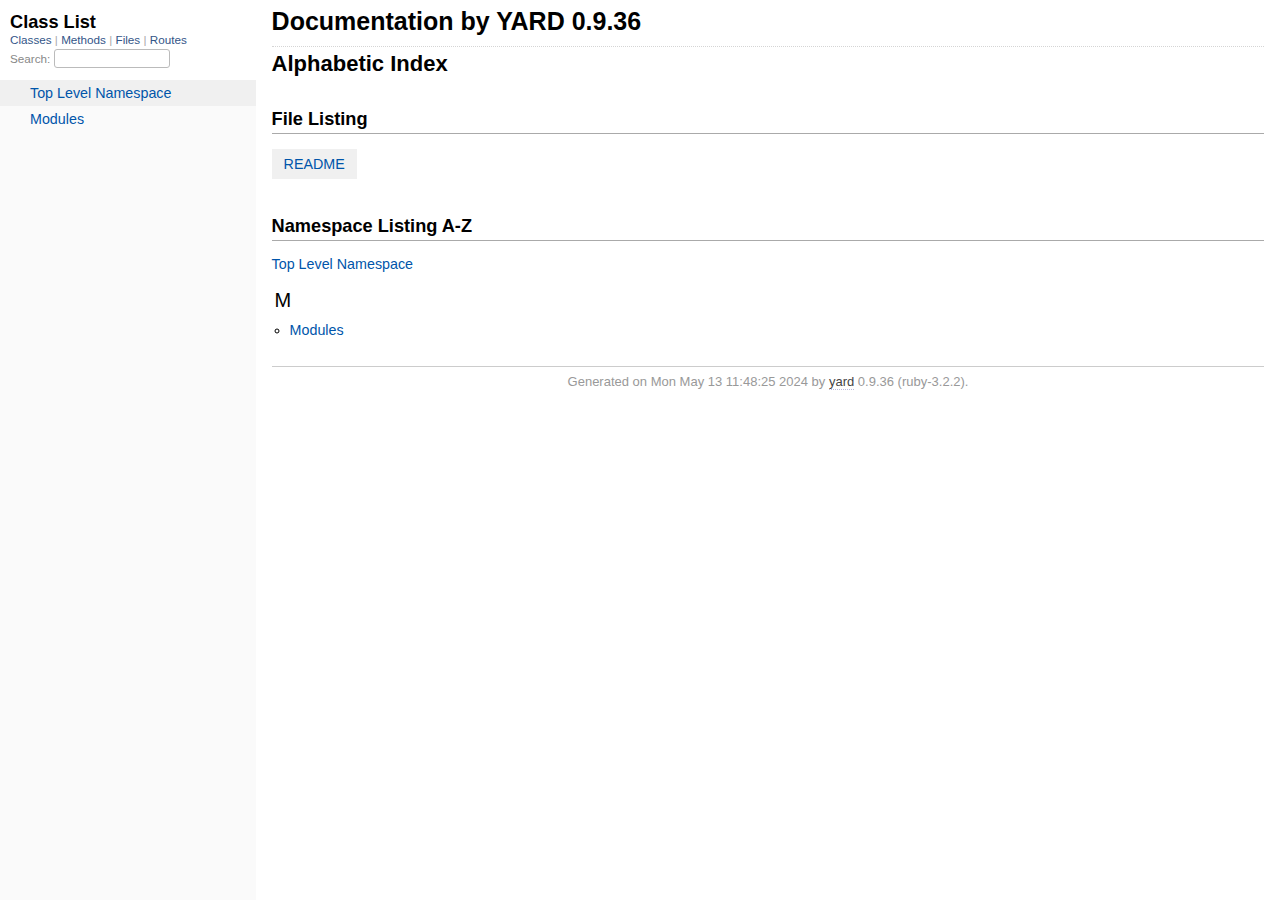
==== doc/_index.html @ 4ea91c7f "yardoc start" ====
<!DOCTYPE html>
<html>
  <head>
    <meta charset="utf-8">
<meta name="viewport" content="width=device-width, initial-scale=1.0">
<title>
  Documentation by YARD 0.9.36
  
</title>

  <link rel="stylesheet" href="css/style.css" type="text/css" />

  <link rel="stylesheet" href="css/common.css" type="text/css" />

<script type="text/javascript">
  pathId = null;
  relpath = '';
</script>


  <script type="text/javascript" charset="utf-8" src="js/jquery.js"></script>

  <script type="text/javascript" charset="utf-8" src="js/app.js"></script>

  <script type="text/javascript" charset="utf-8" src="js/custom.js"></script>


  </head>
  <body>
    <div class="nav_wrap">
      <iframe id="nav" src="class_list.html?1"></iframe>
      <div id="resizer"></div>
    </div>

    <div id="main" tabindex="-1">
      <div id="header">
        <div id="menu">
  
</div>

        <div id="search">
  
    <a class="full_list_link" id="class_list_link"
        href="class_list.html">

        <svg width="24" height="24">
          <rect x="0" y="4" width="24" height="4" rx="1" ry="1"></rect>
          <rect x="0" y="12" width="24" height="4" rx="1" ry="1"></rect>
          <rect x="0" y="20" width="24" height="4" rx="1" ry="1"></rect>
        </svg>
    </a>
  
</div>
        <div class="clear"></div>
      </div>

      <div id="content"><h1 class="noborder title">Documentation by YARD 0.9.36</h1>
<div id="listing">
  <h1 class="alphaindex">Alphabetic Index</h1>
  
  <h2>File Listing</h2>
  <ul id="files" class="index_inline_list">
  
  
    <li class="r1"><a href="index.html" title="README">README</a></li>
    
  
  </ul>

<div class="clear"></div>
<h2>Namespace Listing A-Z</h2>


  <ul class="toplevel"><li><span class='object_link'><a href="top-level-namespace.html" title="Top Level Namespace (root)">Top Level Namespace</a></span></li></ul>



<table>
  <tr>
    <td valign='top' width="33%">
      
        
        <ul id="alpha_M" class="alpha">
          <li class="letter">M</li>
          <ul>
            
              <li>
                <span class='object_link'><a href="Modules.html" title="Modules (module)">Modules</a></span>
                
              </li>
            
          </ul>
        </ul>
      
    </td>
  </tr>
</table>

</div>

</div>

      <div id="footer">
  Generated on Mon May 13 11:48:25 2024 by
  <a href="https://yardoc.org" title="Yay! A Ruby Documentation Tool" target="_parent">yard</a>
  0.9.36 (ruby-3.2.2).
</div>

    </div>
  </body>
</html>
---- doc/css/style.css ----
html {
  width: 100%;
  height: 100%;
}
body {
  font-family: "Lucida Sans", "Lucida Grande", Verdana, Arial, sans-serif;
  font-size: 13px;
  width: 100%;
  margin: 0;
  padding: 0;
  display: flex;
  display: -webkit-flex;
  display: -ms-flexbox;
}

#nav {
  position: relative;
  width: 100%;
  height: 100%;
  border: 0;
  border-right: 1px dotted #eee;
  overflow: auto;
}
.nav_wrap {
  margin: 0;
  padding: 0;
  width: 20%;
  height: 100%;
  position: relative;
  display: flex;
  display: -webkit-flex;
  display: -ms-flexbox;
  flex-shrink: 0;
  -webkit-flex-shrink: 0;
  -ms-flex: 1 0;
}
#resizer {
  position: absolute;
  right: -5px;
  top: 0;
  width: 10px;
  height: 100%;
  cursor: col-resize;
  z-index: 9999;
}
#main {
  flex: 5 1;
  -webkit-flex: 5 1;
  -ms-flex: 5 1;
  outline: none;
  position: relative;
  background: #fff;
  padding: 1.2em;
  padding-top: 0.2em;
  box-sizing: border-box;
}

@media (max-width: 920px) {
  .nav_wrap { width: 100%; top: 0; right: 0; overflow: visible; position: absolute; }
  #resizer { display: none; }
  #nav {
    z-index: 9999;
    background: #fff;
    display: none;
    position: absolute;
    top: 40px;
    right: 12px;
    width: 500px;
    max-width: 80%;
    height: 80%;
    overflow-y: scroll;
    border: 1px solid #999;
    border-collapse: collapse;
    box-shadow: -7px 5px 25px #aaa;
    border-radius: 2px;
  }
}

@media (min-width: 920px) {
  body { height: 100%; overflow: hidden; }
  #main { height: 100%; overflow: auto; }
  #search { display: none; }
}

#main img { max-width: 100%; }
h1 { font-size: 25px; margin: 1em 0 0.5em; padding-top: 4px; border-top: 1px dotted #d5d5d5; }
h1.noborder { border-top: 0px; margin-top: 0; padding-top: 4px; }
h1.title { margin-bottom: 10px; }
h1.alphaindex { margin-top: 0; font-size: 22px; }
h2 {
  padding: 0;
  padding-bottom: 3px;
  border-bottom: 1px #aaa solid;
  font-size: 1.4em;
  margin: 1.8em 0 0.5em;
  position: relative;
}
h2 small { font-weight: normal; font-size: 0.7em; display: inline; position: absolute; right: 0; }
h2 small a {
  display: block;
  height: 20px;
  border: 1px solid #aaa;
  border-bottom: 0;
  border-top-left-radius: 5px;
  background: #f8f8f8;
  position: relative;
  padding: 2px 7px;
}
.clear { clear: both; }
.inline { display: inline; }
.inline p:first-child { display: inline; }
.docstring, .tags, #filecontents { font-size: 15px; line-height: 1.5145em; }
.docstring p > code, .docstring p > tt, .tags p > code, .tags p > tt {
  color: #c7254e; background: #f9f2f4; padding: 2px 4px; font-size: 1em;
  border-radius: 4px;
}
.docstring h1, .docstring h2, .docstring h3, .docstring h4 { padding: 0; border: 0; border-bottom: 1px dotted #bbb; }
.docstring h1 { font-size: 1.2em; }
.docstring h2 { font-size: 1.1em; }
.docstring h3, .docstring h4 { font-size: 1em; border-bottom: 0; padding-top: 10px; }
.summary_desc .object_link a, .docstring .object_link a {
  font-family: monospace; font-size: 1.05em;
  color: #05a; background: #EDF4FA; padding: 2px 4px; font-size: 1em;
  border-radius: 4px;
}
.rdoc-term { padding-right: 25px; font-weight: bold; }
.rdoc-list p { margin: 0; padding: 0; margin-bottom: 4px; }
.summary_desc pre.code .object_link a, .docstring pre.code .object_link a {
  padding: 0px; background: inherit; color: inherit; border-radius: inherit;
}

/* style for <table> */
#filecontents table, .docstring table { border-collapse: collapse; }
#filecontents table th, #filecontents table td,
.docstring table th, .docstring table td { border: 1px solid #ccc; padding: 8px; padding-right: 17px; }
#filecontents table tr:nth-child(odd),
.docstring table tr:nth-child(odd) { background: #eee; }
#filecontents table tr:nth-child(even),
.docstring table tr:nth-child(even) { background: #fff; }
#filecontents table th, .docstring table th { background: #fff; }

/* style for <ul> */
#filecontents li > p, .docstring li > p { margin: 0px; }
#filecontents ul, .docstring ul { padding-left: 20px; }
/* style for <dl> */
#filecontents dl, .docstring dl { border: 1px solid #ccc; }
#filecontents dt, .docstring dt { background: #ddd; font-weight: bold; padding: 3px 5px; }
#filecontents dd, .docstring dd { padding: 5px 0px; margin-left: 18px; }
#filecontents dd > p, .docstring dd > p { margin: 0px; }

.note {
  color: #222;
  margin: 20px 0;
  padding: 10px;
  border: 1px solid #eee;
  border-radius: 3px;
  display: block;
}
.docstring .note {
  border-left-color: #ccc;
  border-left-width: 5px;
}
.note.todo { background: #ffffc5; border-color: #ececaa; }
.note.returns_void { background: #efefef; }
.note.deprecated { background: #ffe5e5; border-color: #e9dada; }
.note.title.deprecated { background: #ffe5e5; border-color: #e9dada; }
.note.private { background: #ffffc5; border-color: #ececaa; }
.note.title { padding: 3px 6px; font-size: 0.9em; font-family: "Lucida Sans", "Lucida Grande", Verdana, Arial, sans-serif; display: inline; }
.summary_signature + .note.title { margin-left: 7px; }
h1 .note.title { font-size: 0.5em; font-weight: normal; padding: 3px 5px; position: relative; top: -3px; text-transform: capitalize; }
.note.title { background: #efefef; }
.note.title.constructor { color: #fff; background: #6a98d6; border-color: #6689d6; }
.note.title.writeonly { color: #fff; background: #45a638; border-color: #2da31d; }
.note.title.readonly { color: #fff; background: #6a98d6; border-color: #6689d6; }
.note.title.private { background: #d5d5d5; border-color: #c5c5c5; }
.note.title.not_defined_here { background: transparent; border: none; font-style: italic; }
.discussion .note { margin-top: 6px; }
.discussion .note:first-child { margin-top: 0; }

h3.inherited {
  font-style: italic;
  font-family: "Lucida Sans", "Lucida Grande", Verdana, Arial, sans-serif;
  font-weight: normal;
  padding: 0;
  margin: 0;
  margin-top: 12px;
  margin-bottom: 3px;
  font-size: 13px;
}
p.inherited {
  padding: 0;
  margin: 0;
  margin-left: 25px;
}

.box_info dl {
  margin: 0;
  border: 0;
  width: 100%;
  font-size: 1em;
  display: flex;
  display: -webkit-flex;
  display: -ms-flexbox;
}
.box_info dl dt {
  flex-shrink: 0;
  -webkit-flex-shrink: 1;
  -ms-flex-shrink: 1;
  width: 100px;
  text-align: right;
  font-weight: bold;
  border: 1px solid #aaa;
  border-width: 1px 0px 0px 1px;
  padding: 6px 0;
  padding-right: 10px;
}
.box_info dl dd {
  flex-grow: 1;
  -webkit-flex-grow: 1;
  -ms-flex: 1;
  max-width: 420px;
  padding: 6px 0;
  padding-right: 20px;
  border: 1px solid #aaa;
  border-width: 1px 1px 0 0;
  overflow: hidden;
  position: relative;
}
.box_info dl:last-child > * {
  border-bottom: 1px solid #aaa;
}
.box_info dl:nth-child(odd) > * { background: #eee; }
.box_info dl:nth-child(even) > * { background: #fff; }
.box_info dl > * { margin: 0; }

ul.toplevel { list-style: none; padding-left: 0; font-size: 1.1em; }
.index_inline_list { padding-left: 0; font-size: 1.1em; }

.index_inline_list li {
  list-style: none;
  display: inline-block;
  padding: 0 12px;
  line-height: 30px;
  margin-bottom: 5px;
}

dl.constants { margin-left: 10px; }
dl.constants dt { font-weight: bold; font-size: 1.1em; margin-bottom: 5px; }
dl.constants.compact dt { display: inline-block; font-weight: normal }
dl.constants dd { width: 75%; white-space: pre; font-family: monospace; margin-bottom: 18px; }
dl.constants .docstring .note:first-child { margin-top: 5px; }

.summary_desc {
  margin-left: 32px;
  display: block;
  font-family: sans-serif;
  font-size: 1.1em;
  margin-top: 8px;
  line-height: 1.5145em;
  margin-bottom: 0.8em;
}
.summary_desc tt { font-size: 0.9em; }
dl.constants .note { padding: 2px 6px; padding-right: 12px; margin-top: 6px; }
dl.constants .docstring { margin-left: 32px; font-size: 0.9em; font-weight: normal; }
dl.constants .tags { padding-left: 32px; font-size: 0.9em; line-height: 0.8em; }
dl.constants .discussion *:first-child { margin-top: 0; }
dl.constants .discussion *:last-child { margin-bottom: 0; }

.method_details { border-top: 1px dotted #ccc; margin-top: 25px; padding-top: 0; }
.method_details.first { border: 0; margin-top: 5px; }
.method_details.first h3.signature { margin-top: 1em; }
p.signature, h3.signature {
  font-size: 1.1em; font-weight: normal; font-family: Monaco, Consolas, Courier, monospace;
  padding: 6px 10px; margin-top: 1em;
  background: #E8F4FF; border: 1px solid #d8d8e5; border-radius: 5px;
}
p.signature tt,
h3.signature tt { font-family: Monaco, Consolas, Courier, monospace; }
p.signature .overload,
h3.signature .overload { display: block; }
p.signature .extras,
h3.signature .extras { font-weight: normal; font-family: sans-serif; color: #444; font-size: 1em; }
p.signature .not_defined_here,
h3.signature .not_defined_here,
p.signature .aliases,
h3.signature .aliases { display: block; font-weight: normal; font-size: 0.9em; font-family: sans-serif; margin-top: 0px; color: #555; }
p.signature .aliases .names,
h3.signature .aliases .names { font-family: Monaco, Consolas, Courier, monospace; font-weight: bold; color: #000; font-size: 1.2em; }

.tags .tag_title { font-size: 1.05em; margin-bottom: 0; font-weight: bold; }
.tags .tag_title tt { color: initial; padding: initial; background: initial; }
.tags ul { margin-top: 5px; padding-left: 30px; list-style: square; }
.tags ul li { margin-bottom: 3px; }
.tags ul .name { font-family: monospace; font-weight: bold; }
.tags ul .note { padding: 3px 6px; }
.tags { margin-bottom: 12px; }

.tags .examples .tag_title { margin-bottom: 10px; font-weight: bold; }
.tags .examples .inline p { padding: 0; margin: 0; font-weight: bold; font-size: 1em; }
.tags .examples .inline p:before { content: "▸"; font-size: 1em; margin-right: 5px; }

.tags .overload .overload_item { list-style: none; margin-bottom: 25px; }
.tags .overload .overload_item .signature {
  padding: 2px 8px;
  background: #F1F8FF; border: 1px solid #d8d8e5; border-radius: 3px;
}
.tags .overload .signature { margin-left: -15px; font-family: monospace; display: block; font-size: 1.1em; }
.tags .overload .docstring { margin-top: 15px; }

.defines { display: none; }

#method_missing_details .notice.this { position: relative; top: -8px; color: #888; padding: 0; margin: 0; }

.showSource { font-size: 0.9em; }
.showSource a, .showSource a:visited { text-decoration: none; color: #666; }

#content a, #content a:visited { text-decoration: none; color: #05a; }
#content a:hover { background: #ffffa5; }

ul.summary {
  list-style: none;
  font-family: monospace;
  font-size: 1em;
  line-height: 1.5em;
  padding-left: 0px;
}
ul.summary a, ul.summary a:visited {
  text-decoration: none; font-size: 1.1em;
}
ul.summary li { margin-bottom: 5px; }
.summary_signature { padding: 4px 8px; background: #f8f8f8; border: 1px solid #f0f0f0; border-radius: 5px; }
.summary_signature:hover { background: #CFEBFF; border-color: #A4CCDA; cursor: pointer; }
.summary_signature.deprecated { background: #ffe5e5; border-color: #e9dada; }
ul.summary.compact li { display: inline-block; margin: 0px 5px 0px 0px; line-height: 2.6em;}
ul.summary.compact .summary_signature { padding: 5px 7px; padding-right: 4px; }
#content .summary_signature:hover a,
#content .summary_signature:hover a:visited {
  background: transparent;
  color: #049;
}

p.inherited a { font-family: monospace; font-size: 0.9em; }
p.inherited { word-spacing: 5px; font-size: 1.2em; }

p.children { font-size: 1.2em; }
p.children a { font-size: 0.9em; }
p.children strong { font-size: 0.8em; }
p.children strong.modules { padding-left: 5px; }

ul.fullTree { display: none; padding-left: 0; list-style: none; margin-left: 0; margin-bottom: 10px; }
ul.fullTree ul { margin-left: 0; padding-left: 0; list-style: none; }
ul.fullTree li { text-align: center; padding-top: 18px; padding-bottom: 12px; background: url([data-uri]) no-repeat top center; }
ul.fullTree li:first-child { padding-top: 0; background: transparent; }
ul.fullTree li:last-child { padding-bottom: 0; }
.showAll ul.fullTree { display: block; }
.showAll .inheritName { display: none; }

#search { position: absolute; right: 12px; top: 0px; z-index: 9000; }
#search a {
  display: block; float: left;
  padding: 4px 8px; text-decoration: none; color: #05a; fill: #05a;
  border: 1px solid #d8d8e5;
  border-bottom-left-radius: 3px; border-bottom-right-radius: 3px;
  background: #F1F8FF;
  box-shadow: -1px 1px 3px #ddd;
}
#search a:hover { background: #f5faff; color: #06b; fill: #06b; }
#search a.active {
  background: #568; padding-bottom: 20px; color: #fff; fill: #fff;
  border: 1px solid #457;
  border-top-left-radius: 5px; border-top-right-radius: 5px;
}
#search a.inactive { color: #999; fill: #999; }
.inheritanceTree, .toggleDefines {
  float: right;
  border-left: 1px solid #aaa;
  position: absolute; top: 0; right: 0;
  height: 100%;
  background: #f6f6f6;
  padding: 5px;
  min-width: 55px;
  text-align: center;
}

#menu { font-size: 1.3em; color: #bbb; }
#menu .title, #menu a { font-size: 0.7em; }
#menu .title a { font-size: 1em; }
#menu .title { color: #555; }
#menu a, #menu a:visited { color: #333; text-decoration: none; border-bottom: 1px dotted #bbd; }
#menu a:hover { color: #05a; }

#footer { margin-top: 15px; border-top: 1px solid #ccc; text-align: center; padding: 7px 0; color: #999; }
#footer a, #footer a:visited { color: #444; text-decoration: none; border-bottom: 1px dotted #bbd; }
#footer a:hover { color: #05a; }

#listing ul.alpha { font-size: 1.1em; }
#listing ul.alpha { margin: 0; padding: 0; padding-bottom: 10px; list-style: none; }
#listing ul.alpha li.letter { font-size: 1.4em; padding-bottom: 10px; }
#listing ul.alpha ul { margin: 0; padding-left: 15px; }
#listing ul small { color: #666; font-size: 0.7em; }

li.r1 { background: #f0f0f0; }
li.r2 { background: #fafafa; }

#content ul.summary li.deprecated .summary_signature a,
#content ul.summary li.deprecated .summary_signature a:visited { text-decoration: line-through; font-style: italic; }

#toc {
  position: relative;
  float: right;
  overflow-x: auto;
  right: -3px;
  margin-left: 20px;
  margin-bottom: 20px;
  padding: 20px; padding-right: 30px;
  max-width: 300px;
  z-index: 5000;
  background: #fefefe;
  border: 1px solid #ddd;
  box-shadow: -2px 2px 6px #bbb;
}
#toc .title { margin: 0; }
#toc ol { padding-left: 1.8em; }
#toc li { font-size: 1.1em; line-height: 1.7em; }
#toc > ol > li { font-size: 1.1em; font-weight: bold; }
#toc ol > li > ol { font-size: 0.9em; }
#toc ol ol > li > ol { padding-left: 2.3em; }
#toc ol + li { margin-top: 0.3em; }
#toc.hidden { padding: 10px; background: #fefefe; box-shadow: none; }
#toc.hidden:hover { background: #fafafa; }
#filecontents h1 + #toc.nofloat { margin-top: 0; }
@media (max-width: 560px) {
  #toc {
    margin-left: 0;
    margin-top: 16px;
    float: none;
    max-width: none;
  }
}

/* syntax highlighting */
.source_code { display: none; padding: 3px 8px; border-left: 8px solid #ddd; margin-top: 5px; }
#filecontents pre.code, .docstring pre.code, .source_code pre { font-family: monospace; }
#filecontents pre.code, .docstring pre.code { display: block; }
.source_code .lines { padding-right: 12px; color: #555; text-align: right; }
#filecontents pre.code, .docstring pre.code,
.tags pre.example {
  padding: 9px 14px;
  margin-top: 4px;
  border: 1px solid #e1e1e8;
  background: #f7f7f9;
  border-radius: 4px;
  font-size: 1em;
  overflow-x: auto;
  line-height: 1.2em;
}
pre.code { color: #000; tab-size: 2; }
pre.code .info.file { color: #555; }
pre.code .val { color: #036A07; }
pre.code .tstring_content,
pre.code .heredoc_beg, pre.code .heredoc_end,
pre.code .qwords_beg, pre.code .qwords_end, pre.code .qwords_sep,
pre.code .words_beg, pre.code .words_end, pre.code .words_sep,
pre.code .qsymbols_beg, pre.code .qsymbols_end, pre.code .qsymbols_sep,
pre.code .symbols_beg, pre.code .symbols_end, pre.code .symbols_sep,
pre.code .tstring, pre.code .dstring { color: #036A07; }
pre.code .fid, pre.code .rubyid_new, pre.code .rubyid_to_s,
pre.code .rubyid_to_sym, pre.code .rubyid_to_f,
pre.code .dot + pre.code .id,
pre.code .rubyid_to_i pre.code .rubyid_each { color: #0085FF; }
pre.code .comment { color: #0066FF; }
pre.code .const, pre.code .constant { color: #585CF6; }
pre.code .label,
pre.code .symbol { color: #C5060B; }
pre.code .kw,
pre.code .rubyid_require,
pre.code .rubyid_extend,
pre.code .rubyid_include { color: #0000FF; }
pre.code .ivar { color: #318495; }
pre.code .gvar,
pre.code .rubyid_backref,
pre.code .rubyid_nth_ref { color: #6D79DE; }
pre.code .regexp, .dregexp { color: #036A07; }
pre.code a { border-bottom: 1px dotted #bbf; }
/* inline code */
*:not(pre) > code {
	padding: 1px 3px 1px 3px;
	border: 1px solid #E1E1E8;
	background: #F7F7F9;
	border-radius: 4px;
}

/* Color fix for links */
#content .summary_desc pre.code .id > .object_link a, /* identifier */
#content .docstring pre.code .id > .object_link a { color: #0085FF; }
#content .summary_desc pre.code .const > .object_link a, /* constant */
#content .docstring pre.code .const > .object_link a { color: #585CF6; }
---- doc/css/common.css ----
/* Override this file with custom rules */
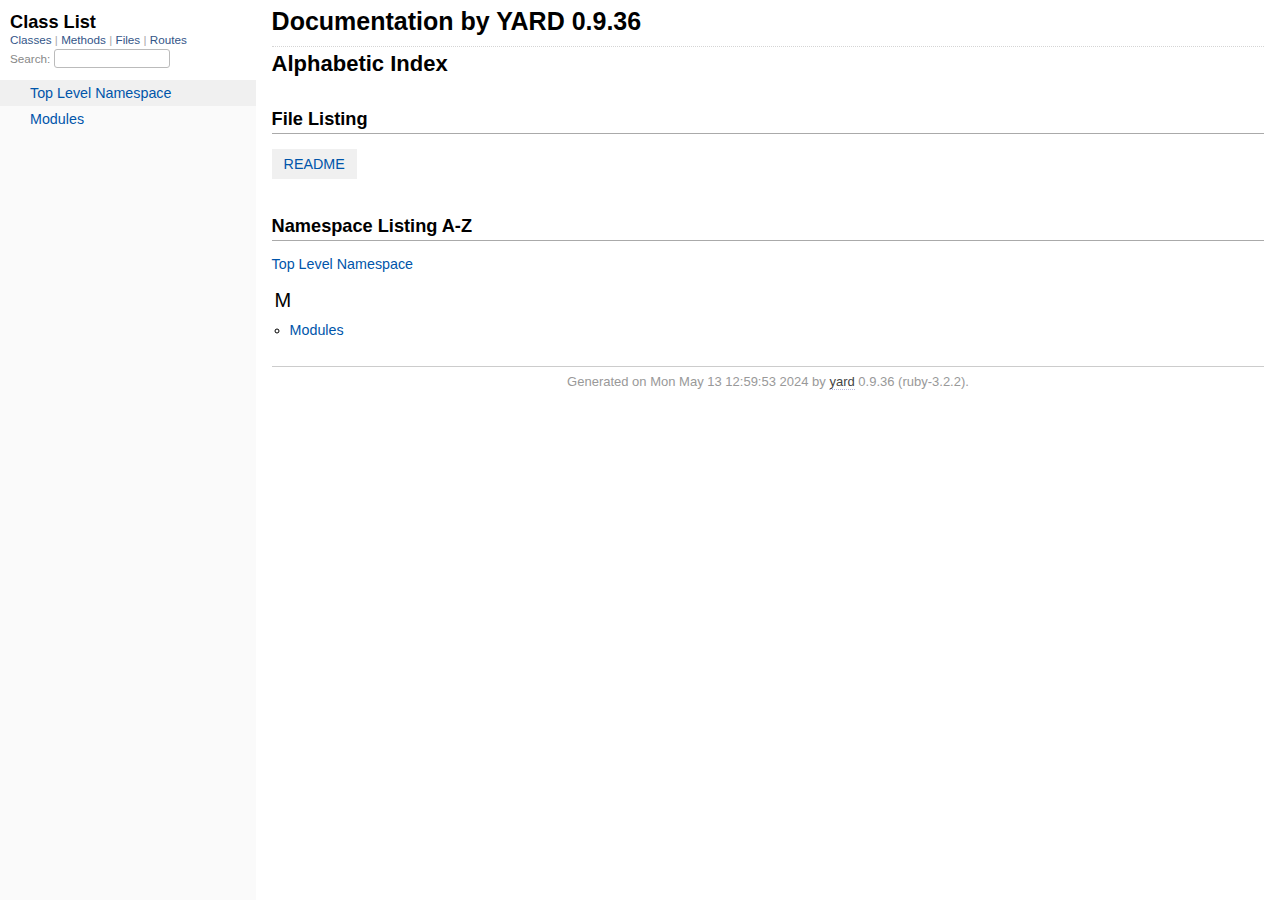
==== commit b16921ff: "yardoc klar" ====
--- a/doc/_index.html
+++ b/doc/_index.html
@@ -101,7 +101,7 @@
 </div>
 
       <div id="footer">
-  Generated on Mon May 13 11:48:25 2024 by
+  Generated on Mon May 13 12:59:53 2024 by
   <a href="https://yardoc.org" title="Yay! A Ruby Documentation Tool" target="_parent">yard</a>
   0.9.36 (ruby-3.2.2).
 </div>
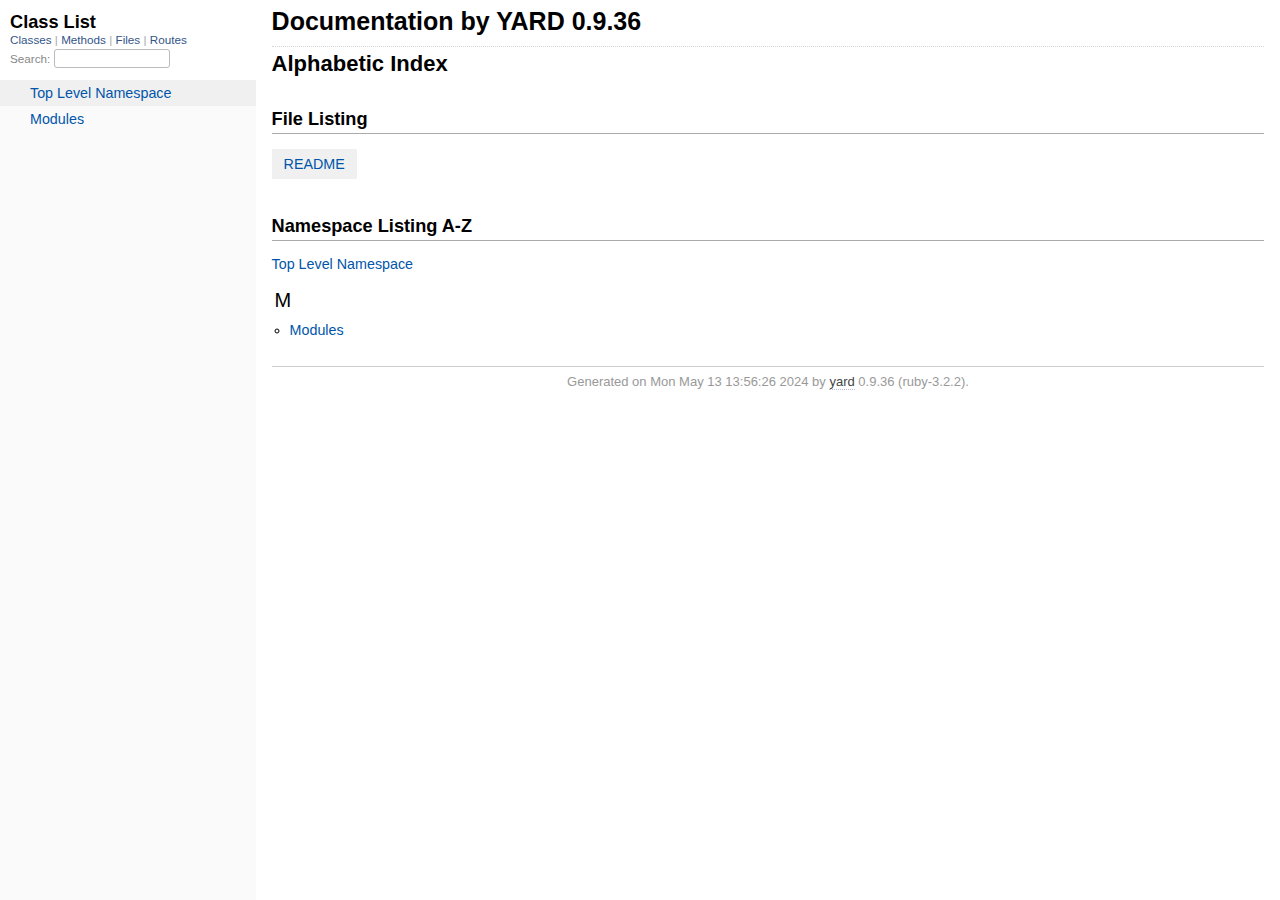
==== commit e0d1f656: ":thumbsup:" ====
--- a/doc/_index.html
+++ b/doc/_index.html
@@ -101,7 +101,7 @@
 </div>
 
       <div id="footer">
-  Generated on Mon May 13 12:59:53 2024 by
+  Generated on Mon May 13 13:56:26 2024 by
   <a href="https://yardoc.org" title="Yay! A Ruby Documentation Tool" target="_parent">yard</a>
   0.9.36 (ruby-3.2.2).
 </div>
